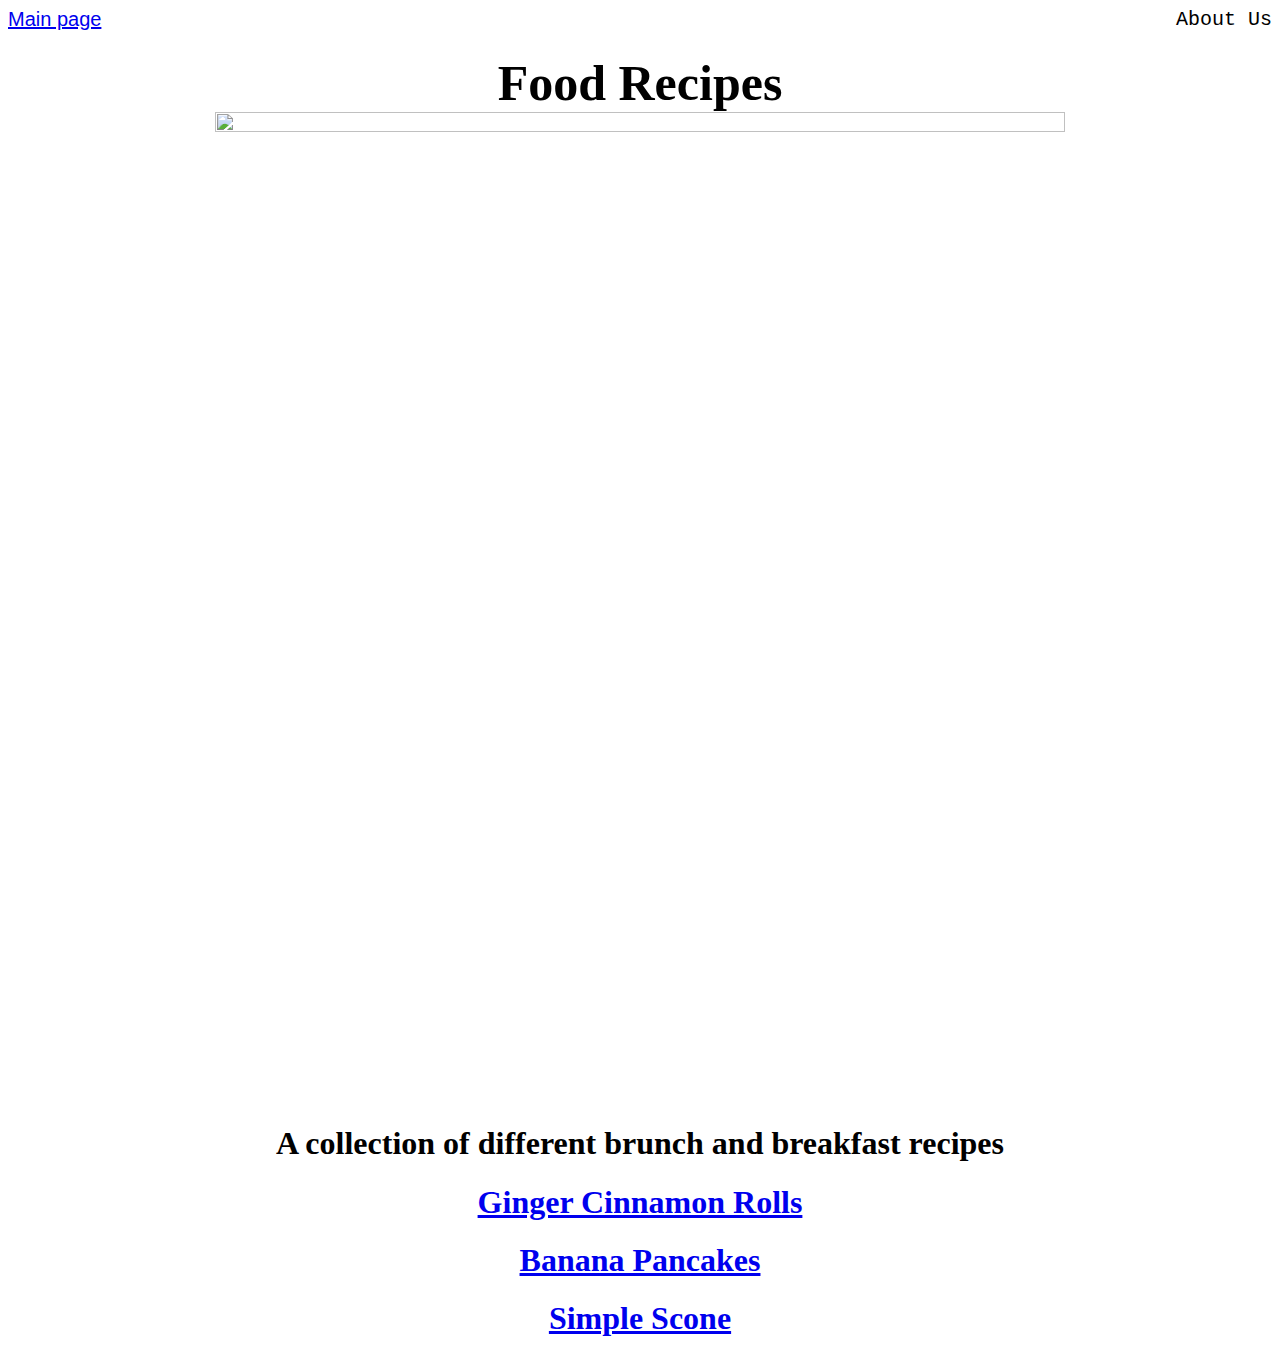
==== Recipes/HTML/index.html @ 9b0cab34 "Add files via upload" ====
<!DOCTYPE html>
<head><meta charset="UTF-8">
    
    <link rel="stylesheet" type=" text/css" href="../css/style.css">
    
    <title >Recipes</title>
    
</head>
<body>
    <div class="header">
     
            <div class="main"><a href=index.html> Main page</a></div>
            <div class="about">About Us</div>

        

    </div>
 <h1 class="head">Food Recipes</h1>
 <img src="https://bigflavorstinykitchen.com/wp-content/uploads/2018/07/Brunch-Board-1.jpg" width="600" height="700">
 <div><h1>A collection of different brunch and breakfast recipes </h1></div>
 
    <div><h1><a href=ginger.html >Ginger Cinnamon Rolls</a></h1></div>
    <div><h1><a href="banana.html">Banana Pancakes</a></h1></div>
    <div><h1><a href="scone.html">Simple Scone</a></h1></div>
 

</body>
</html>
---- Recipes/css/style.css ----
.header{
    text-align: left;
    font-family: poppins;
    display: flex;
    flex-direction: row;
    justify-content: space-between;
    
    margin-bottom: 20px;
    margin-left: 0%;
    margin-right: 0%;
    padding-bottom: 3px;
    padding-left: 0%;
    padding-right: 0%;
    padding-top: 0%;
    
    
}
body{
    background-image: img src="img/background.jpg";
    font-family: 'Times New Roman', Times, serif;
    text-align: center;
    
}
.main{
    font-size: 20px;
    font-family: 'Segoe UI', Tahoma, Geneva, Verdana, sans-serif;
}
.about{
    font-size: 20px;
    font-family: monospace;
}
.head{
    font-family: 'Brush Script MT', cursive;
    font-weight: 650;
    font-size: 50px;
    margin-top: 0px;
    border-top: 0px;
    margin-bottom: 0%;
    margin-top: 0%;
    


    /*text-align: center;
    width: 300px;
    height: 81px;
    border: 2px solid green;
    padding: 50px;
    margin: 20px;*/
}
img {
    height: auto;
    width: 850px;
    mardin 30px;
  }
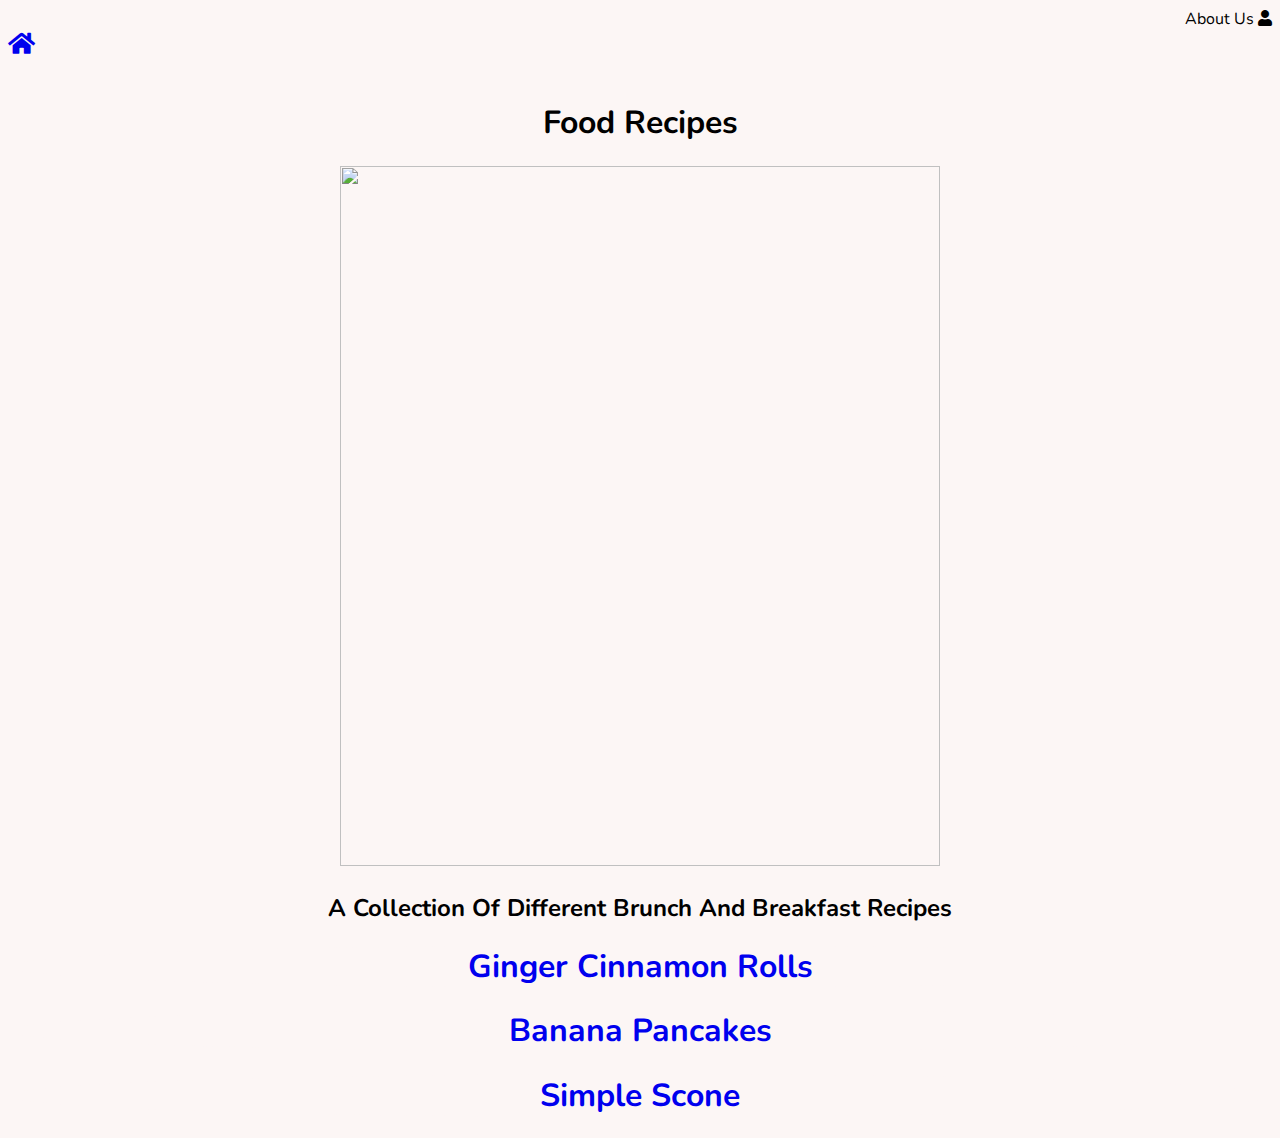
==== commit f7bd95e0: "update index.html" ====
--- a/Recipes/HTML/index.html
+++ b/Recipes/HTML/index.html
@@ -1,28 +1,30 @@
 <!DOCTYPE html>
-<head><meta charset="UTF-8">
-    
-    <link rel="stylesheet" type=" text/css" href="../css/style.css">
+<head>
+    <meta charset="UTF-8">
+    <link rel="stylesheet" href="https://cdnjs.cloudflare.com/ajax/libs/font-awesome/5.15.2/css/all.min.css">
+    <link rel="stylesheet" type=" text/css" href="index.css">
     
     <title >Recipes</title>
     
 </head>
 <body>
+    <!-- icons -->
     <div class="header">
      
-            <div class="main"><a href=index.html> Main page</a></div>
-            <div class="about">About Us</div>
-
-        
-
+        <div><h2><a href=index.html> <i class="fas fa-home"></i></a></h2></div>
+            <div class="about">About Us <i class="fas fa-user"></i></div>
+</div>
+<!-- title -->
+    <div class="title">
+        <h1 >Food Recipes</h1>
+        <img src="https://bigflavorstinykitchen.com/wp-content/uploads/2018/07/Brunch-Board-1.jpg" width="600" height="700">
+        <h2>A collection of different brunch and breakfast recipes </h2>
     </div>
- <h1 class="head">Food Recipes</h1>
- <img src="https://bigflavorstinykitchen.com/wp-content/uploads/2018/07/Brunch-Board-1.jpg" width="600" height="700">
- <div><h1>A collection of different brunch and breakfast recipes </h1></div>
- 
-    <div><h1><a href=ginger.html >Ginger Cinnamon Rolls</a></h1></div>
-    <div><h1><a href="banana.html">Banana Pancakes</a></h1></div>
-    <div><h1><a href="scone.html">Simple Scone</a></h1></div>
- 
+    <div class="content">
+            <h1><a href=ginger.html >Ginger Cinnamon Rolls</a></h1>
+            <h1><a href="banana.html">Banana Pancakes</a></h1>
+            <h1><a href="scone.html">Simple Scone</a></h1>
+    </div>
 
 </body>
-</html>+</html>
--- a/Recipes/HTML/index.css
+++ b/Recipes/HTML/index.css
@@ -0,0 +1,26 @@
+@import url('https://fonts.googleapis.com/css2?family=Nunito:wght@200;300;400;600&display=swap');
+*{
+    font-family: 'Nunito', sans-serif;
+    box-sizing: border-box;
+    text-decoration: none;
+    outline: none; 
+    border: none;
+    text-transform: capitalize;
+    transition: all .2s linear;
+    background: #FCF6F5FF;
+}
+.header{
+    display: flex;
+    justify-content: space-between;
+}
+.title{
+    text-align: center;
+
+}
+.content{
+    text-align: center;
+}
+.content h1{
+    border: 1px rgb(243, 234, 232);
+    border-radius: 75%;
+}
